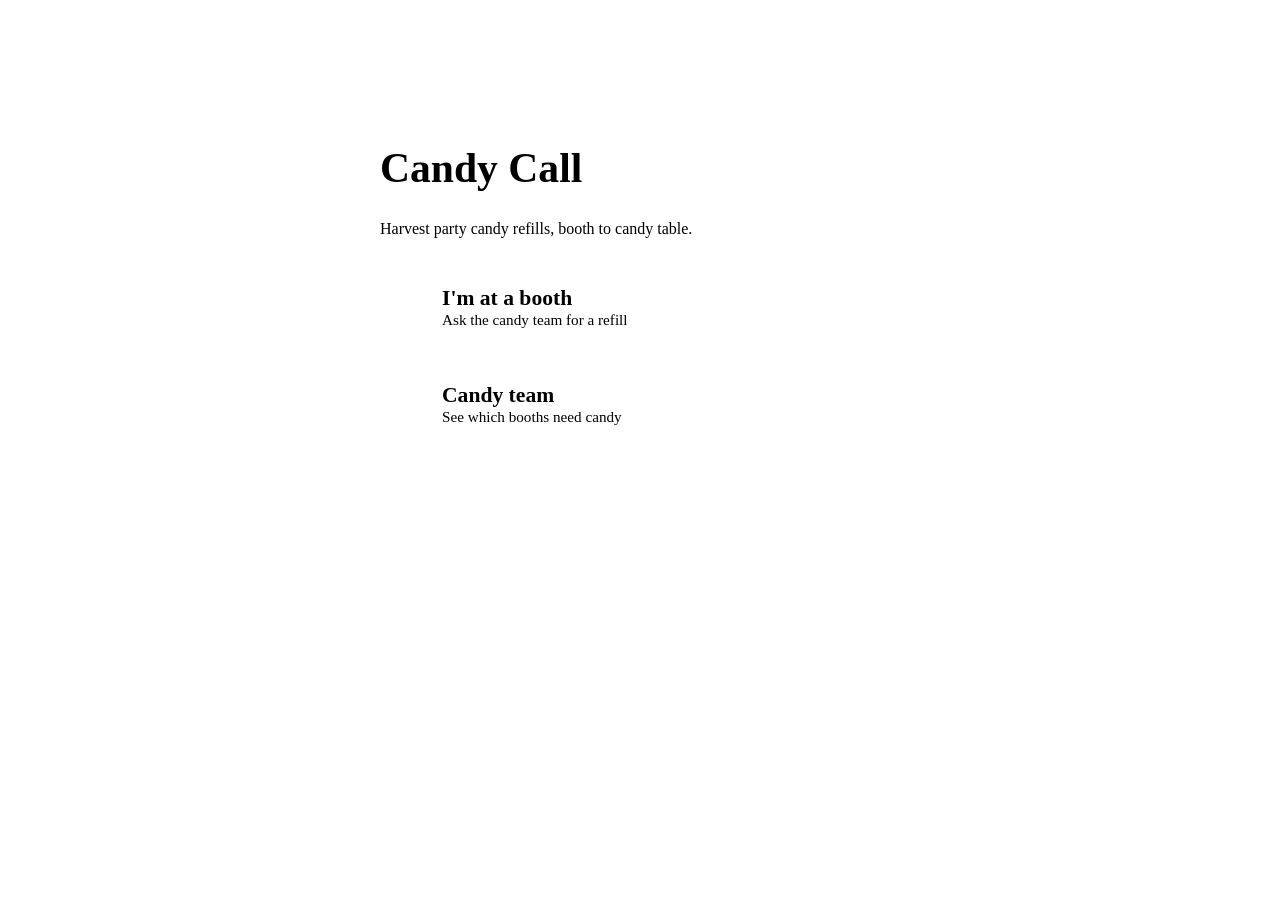
==== candy-call/public/index.html @ 32e8e43d "Add files via upload" ====
<!doctype html>
<html lang="en">
<head>
<meta charset="utf-8">
<meta name="viewport" content="width=device-width, initial-scale=1, viewport-fit=cover">
<meta name="theme-color" content="#2a1838">
<title>Candy Call</title>
<link rel="preconnect" href="https://fonts.googleapis.com">
<link rel="stylesheet" href="https://fonts.googleapis.com/css2?family=Fredoka:wght@500;600&family=Nunito:wght@400;600;700&display=swap">
<link rel="stylesheet" href="/style.css">
<style>
  .wrap {
    min-height: 100%; max-width: 520px; margin: 0 auto;
    padding-inline: 20px; padding-block: 12vh 32px;
    display: flex; flex-direction: column; gap: 28px;
  }
  h1 { font-size: 2.6rem; }
  h1 span { color: var(--accent); }
  .lede { margin: 0; color: var(--muted); }
  .choices { display: grid; gap: 14px; }
  .choice {
    display: flex; align-items: center; gap: 16px; padding: 20px;
    border-radius: 20px; background: var(--surface); border: 2px solid var(--line);
    color: var(--ink); text-decoration: none; box-shadow: var(--shadow);
  }
  .choice strong { display: block; font-family: var(--display); font-weight: 600; font-size: 1.35rem; }
  .choice small { color: var(--muted); font-size: .95rem; }
  .choice .light { width: 26px; height: 26px; }
</style>
</head>
<body>
<main class="wrap">
  <div>
    <h1>Candy <span>Call</span></h1>
    <p class="lede">Harvest party candy refills, booth to candy table.</p>
  </div>
  <nav class="choices">
    <a class="choice" href="/booth">
      <span class="light need"></span>
      <span><strong>I'm at a booth</strong><small>Ask the candy team for a refill</small></span>
    </a>
    <a class="choice" href="/team">
      <span class="light prog"></span>
      <span><strong>Candy team</strong><small>See which booths need candy</small></span>
    </a>
  </nav>
</main>
</body>
</html>
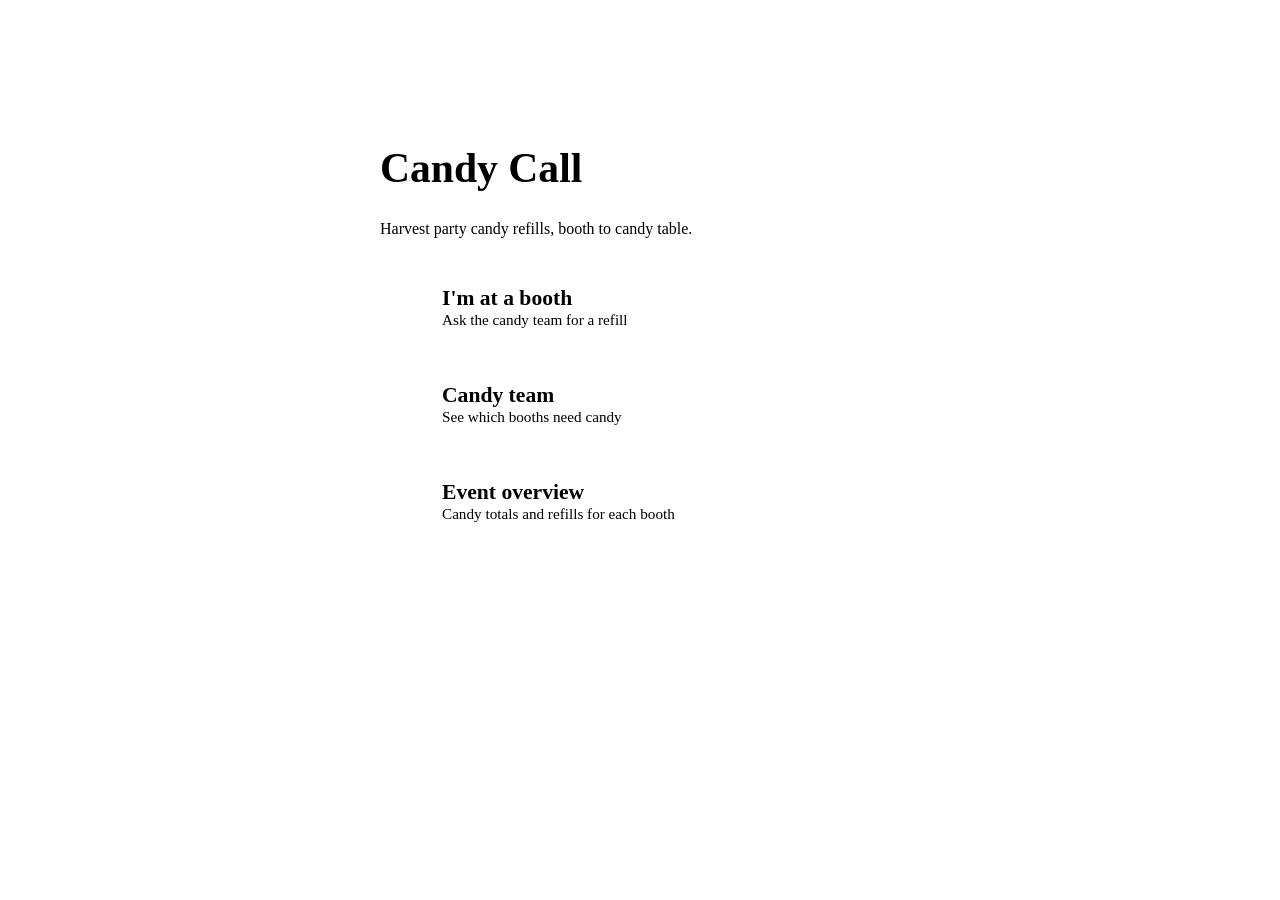
==== commit 56589a42: "Add files via upload" ====
--- a/candy-call/public/index.html
+++ b/candy-call/public/index.html
@@ -5,6 +5,12 @@
 <meta name="viewport" content="width=device-width, initial-scale=1, viewport-fit=cover">
 <meta name="theme-color" content="#2a1838">
 <title>Candy Call</title>
+<link rel="manifest" href="/manifest.webmanifest">
+<link rel="icon" type="image/png" sizes="32x32" href="/favicon-32.png">
+<link rel="apple-touch-icon" href="/apple-touch-icon.png">
+<meta name="apple-mobile-web-app-title" content="Candy Call">
+<meta name="apple-mobile-web-app-capable" content="yes">
+<meta name="mobile-web-app-capable" content="yes">
 <link rel="preconnect" href="https://fonts.googleapis.com">
 <link rel="stylesheet" href="https://fonts.googleapis.com/css2?family=Fredoka:wght@500;600&family=Nunito:wght@400;600;700&display=swap">
 <link rel="stylesheet" href="/style.css">
@@ -43,6 +49,10 @@
       <span class="light prog"></span>
       <span><strong>Candy team</strong><small>See which booths need candy</small></span>
     </a>
+    <a class="choice" href="/admin">
+      <span class="light"></span>
+      <span><strong>Event overview</strong><small>Candy totals and refills for each booth</small></span>
+    </a>
   </nav>
 </main>
 </body>
